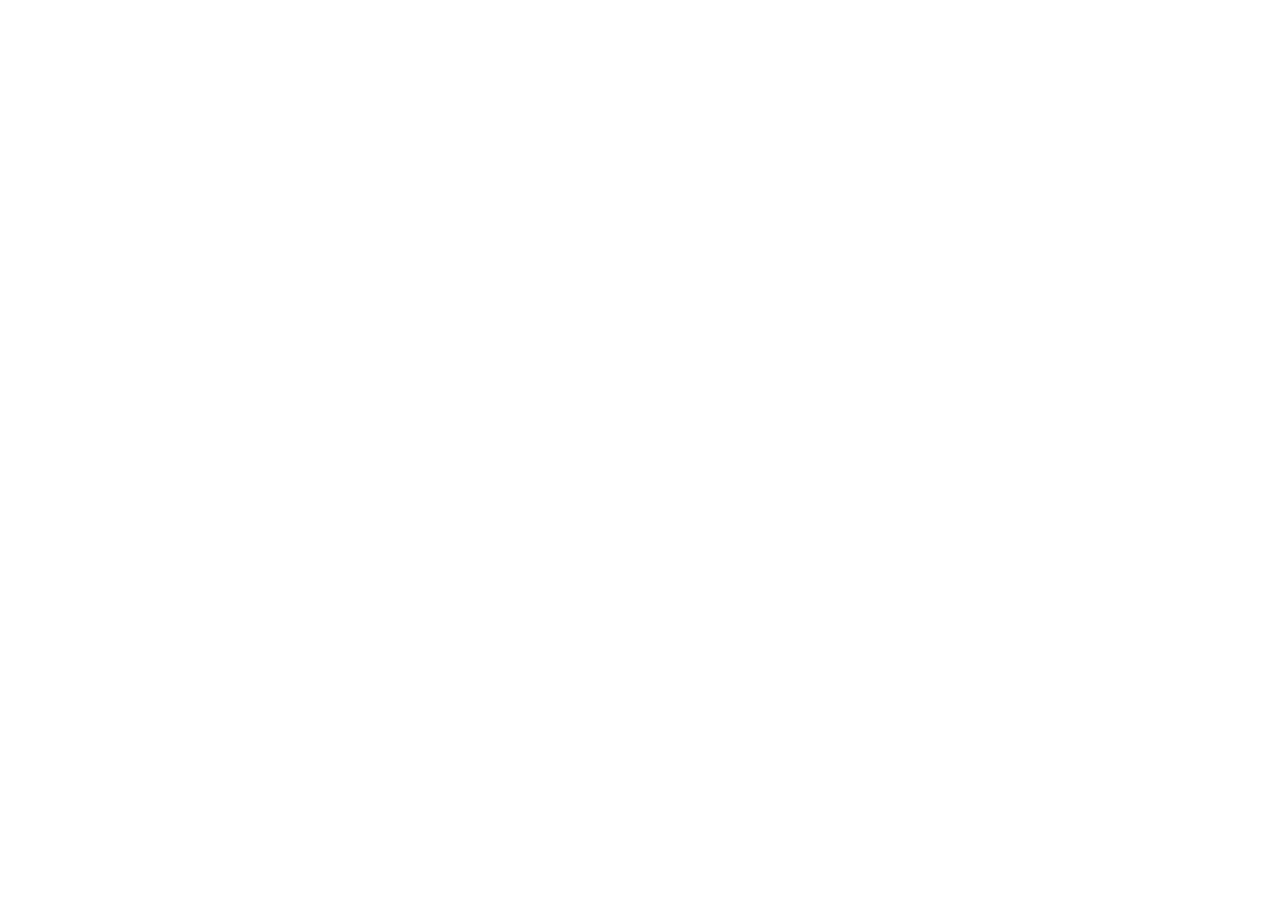
==== VIDEO_18/INDEX.HTML @ 5d78e7de "CSS BOX MODEL" ====
<!DOCTYPE html>
<html lang="en">
<head>
    <meta charset="UTF-8">
    <meta name="viewport" content="width=device-width, initial-scale=1.0">
    <title>CSS Box Model</title>
    <style>
        
    </style>
</head>
<body>
    <div>

    </div>
    
</body>
</html>
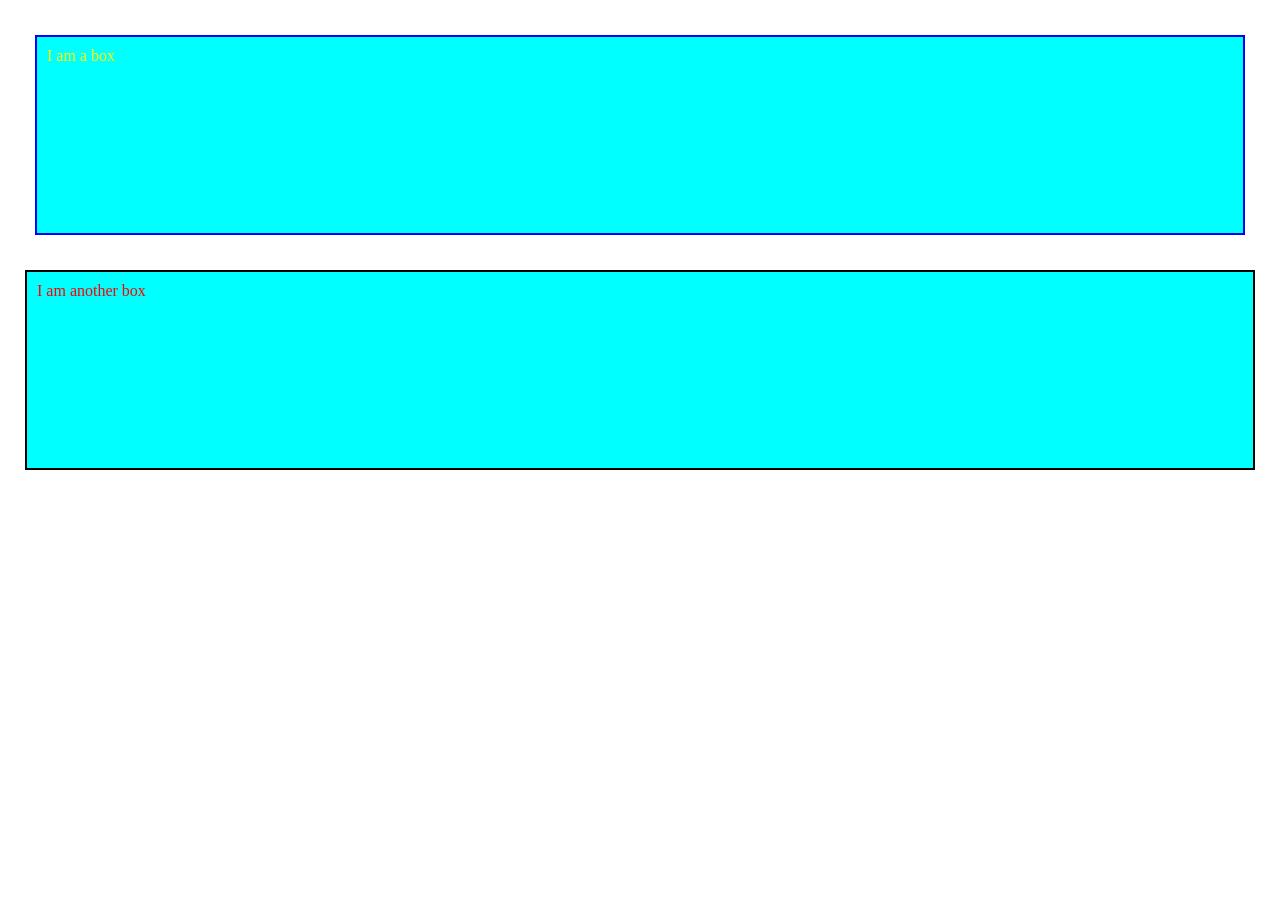
==== commit 56f1f58a: "CSS BOX MODEL" ====
--- a/VIDEO_18/INDEX.HTML
+++ b/VIDEO_18/INDEX.HTML
@@ -1,17 +1,41 @@
 <!DOCTYPE html>
 <html lang="en">
+
 <head>
     <meta charset="UTF-8">
     <meta name="viewport" content="width=device-width, initial-scale=1.0">
-    <title>CSS Box Model</title>
+    <title>CSS Boxmodel</title>
     <style>
-        
+        *{
+            margin: 0;
+            padding: 0;
+        }
+
+        .box {
+            background-color: aqua;
+        }
+        .box1{
+            color: yellow;
+            padding: 10px;
+            margin:35px;
+            border: 2px solid blue;
+            height: 200px;
+            box-sizing: border-box;
+        }
+        .box2{
+            color:red;
+            padding: 10px;
+            margin:25px;
+            border: 2px solid black;
+            height: 200px;
+            box-sizing: border-box;
+        }
     </style>
 </head>
+
 <body>
-    <div>
+    <div class="box box1">I am a box</div>
+    <div class="box box2">I am another box</div>
+</body>
 
-    </div>
-    
-</body>
 </html>
